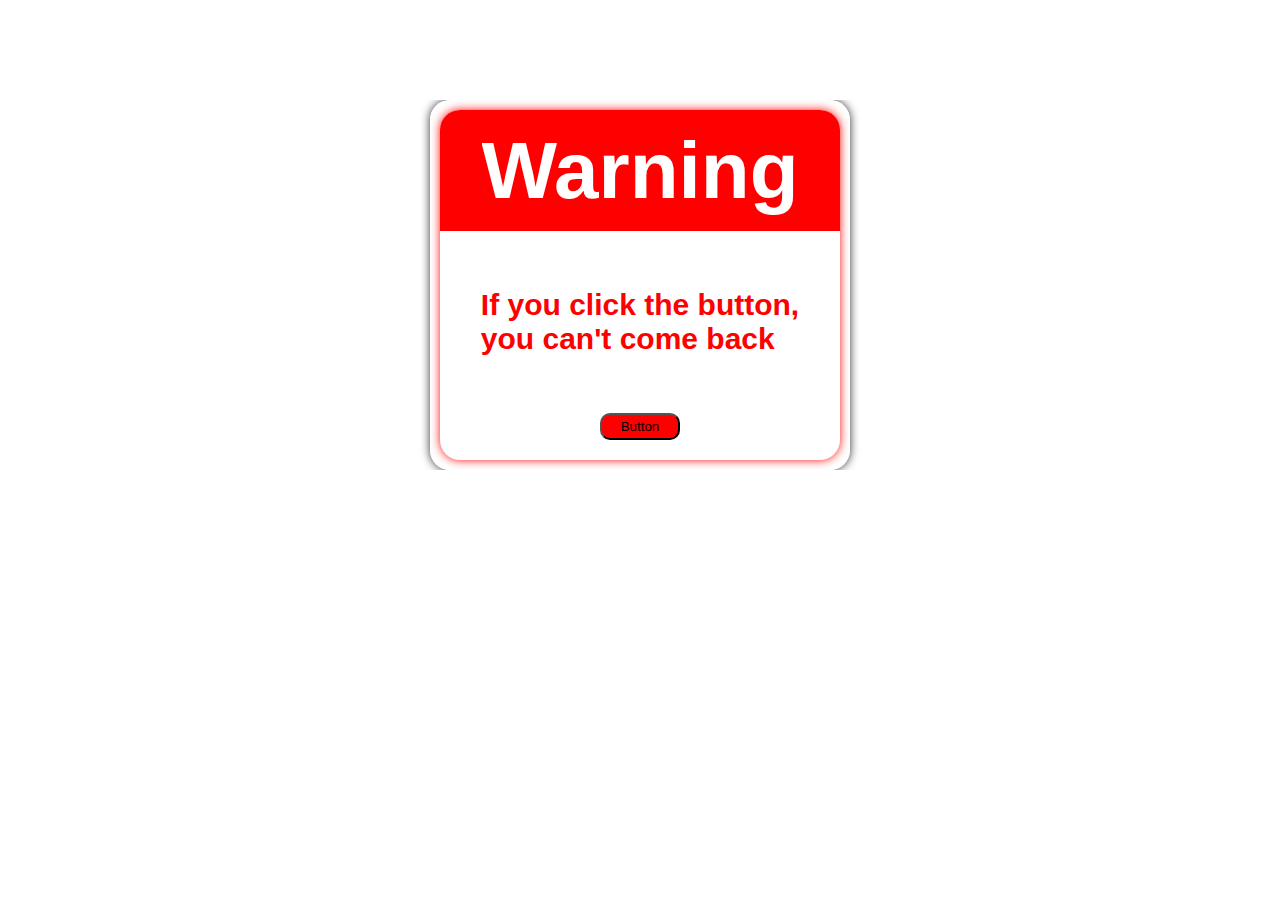
==== how.html @ 498fad6e "done" ====
<!DOCTYPE html>
<html lang="en">
<head>
    <meta charset="UTF-8">
    <meta name="viewport" content="width=device-width, initial-scale=1.0">
    <title>Document</title>
    <link rel="stylesheet" href="how.css">
</head>
<body>
    <div class="all">
        <div class="menu">
            <div class="warning">
                <h1>Warning</h1>
            </div>
            
                <div class="word">
                    <h2>If you click the button, <br>
                    you can't come back <br>
                    </h2>
                </div>
            <button type="button" id="button">Button</button>
        </div>
    </div>
    <script src="how.js"></script>
</body>
</html>
---- how.css ----
* {
    margin: 0;
    padding: 0;
    font-family: sans-serif;
    overflow: hidden;
}

.menu {
    box-shadow: 0 0 10px #ff0e0e;
    border-radius: 20px;
    width: 400px;
    height: 350px;
    display: flex;
    justify-content: space-around;
    flex-direction: column;
    align-items: center;
}

.warning {
    background-color: #ff0000;
    color: white;
    width: 100%;
    height: 40%;
    display: flex;
    justify-content: center;
    align-items: center;
    font-size: 40px;
    border-radius: top 30px;

}

.word {
    width: 100%;
    height: 60%;
    background-color: #ffffffcf;
    color: #ff0000;
    display: flex;
    justify-content: center;
    align-items: center;
    font-size: 20px;
}

.all {
    padding: 10px;
    background-color: #ffffffcf;
    border-radius: 20px;
    height: 350px;
    width: 400px;
    box-shadow: 0 0 10px #000000cf;
}

button {
    border-radius: 10px;
    background-color: #ff0000;
    height: 30px;
    width: 80px;
    text-decoration: none;
    margin-bottom: 20px;
}

body {
    display: flex;
    justify-content: center;
    align-items: center;
    margin-top: 100px;
}
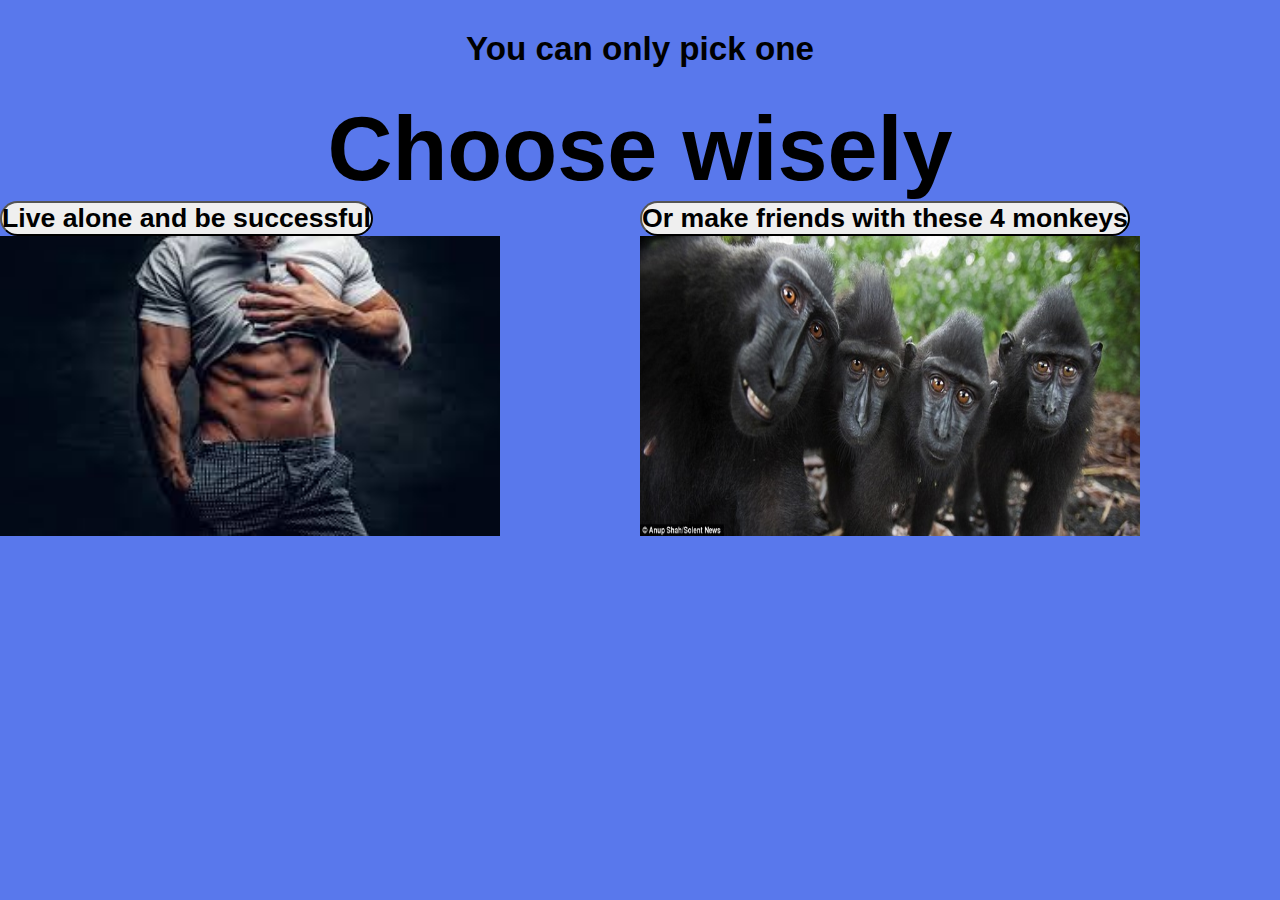
==== commit 906907e2: "done" ====
--- a/how.html
+++ b/how.html
@@ -1,3 +1,4 @@
+
 <!DOCTYPE html>
 <html lang="en">
 <head>
@@ -7,18 +8,22 @@
     <link rel="stylesheet" href="how.css">
 </head>
 <body>
-    <div class="all">
-        <div class="menu">
-            <div class="warning">
-                <h1>Warning</h1>
-            </div>
-            
-                <div class="word">
-                    <h2>If you click the button, <br>
-                    you can't come back <br>
-                    </h2>
-                </div>
-            <button type="button" id="button">Button</button>
+    <div class="menu">
+        <div class="word1">
+            <h5>You can only pick one</h5>
+        </div>
+        <div class="word2">
+            <h1>Choose wisely</h1>
+        </div>
+    </div>
+    <div class="body">
+        <div class="answer1">
+            <button type="button" id="btn1"><h1>Live alone and be successful</h1></button>
+            <img class="pic" src="images\images.jfif">
+        </div>
+        <div class="answer2">
+            <button type="button" id="btn2"><h1>Or make friends with these 4 monkeys</h1></button>
+            <img class="pic" src="images\khi-mao-9_aiup.jpg">
         </div>
     </div>
     <script src="how.js"></script>
--- a/how.css
+++ b/how.css
@@ -2,65 +2,64 @@
     margin: 0;
     padding: 0;
     font-family: sans-serif;
-    overflow: hidden;
+}
+
+body {
+    background-color: rgba(13, 59, 227, 0.685);
 }
 
 .menu {
-    box-shadow: 0 0 10px #ff0e0e;
-    border-radius: 20px;
-    width: 400px;
-    height: 350px;
-    display: flex;
-    justify-content: space-around;
-    flex-direction: column;
-    align-items: center;
-}
-
-.warning {
-    background-color: #ff0000;
-    color: white;
-    width: 100%;
-    height: 40%;
     display: flex;
     justify-content: center;
     align-items: center;
+    flex-direction: column;
+    margin-top: 30px;
+}
+
+.word1 {
     font-size: 40px;
-    border-radius: top 30px;
+}
+
+.word2 {
+    font-size: 45px;
+    margin-top: 30px;
+}
+
+.body {
+    display: flex;
+    justify-content: space-between;
+    align-items: center;
+    /* background-color: rgb(0, 96, 179); */
+}
+
+.pic {
+    height: 300px;
+    width: 500px;
+}
+
+.answer1 {
+    height: 100%;
+    width: 100%;
+
 
 }
 
-.word {
+.answer2 {
+    height: 100%;
     width: 100%;
-    height: 60%;
-    background-color: #ffffffcf;
-    color: #ff0000;
+}
+
+#btn1 {
+    text-decoration: none;
+    border-radius: 20px;
     display: flex;
     justify-content: center;
-    align-items: center;
-    font-size: 20px;
 }
 
-.all {
-    padding: 10px;
-    background-color: #ffffffcf;
+#btn2 {
+    text-decoration: none;
     border-radius: 20px;
-    height: 350px;
-    width: 400px;
-    box-shadow: 0 0 10px #000000cf;
-}
-
-button {
-    border-radius: 10px;
-    background-color: #ff0000;
-    height: 30px;
-    width: 80px;
-    text-decoration: none;
-    margin-bottom: 20px;
-}
-
-body {
     display: flex;
     justify-content: center;
-    align-items: center;
-    margin-top: 100px;
+
 }